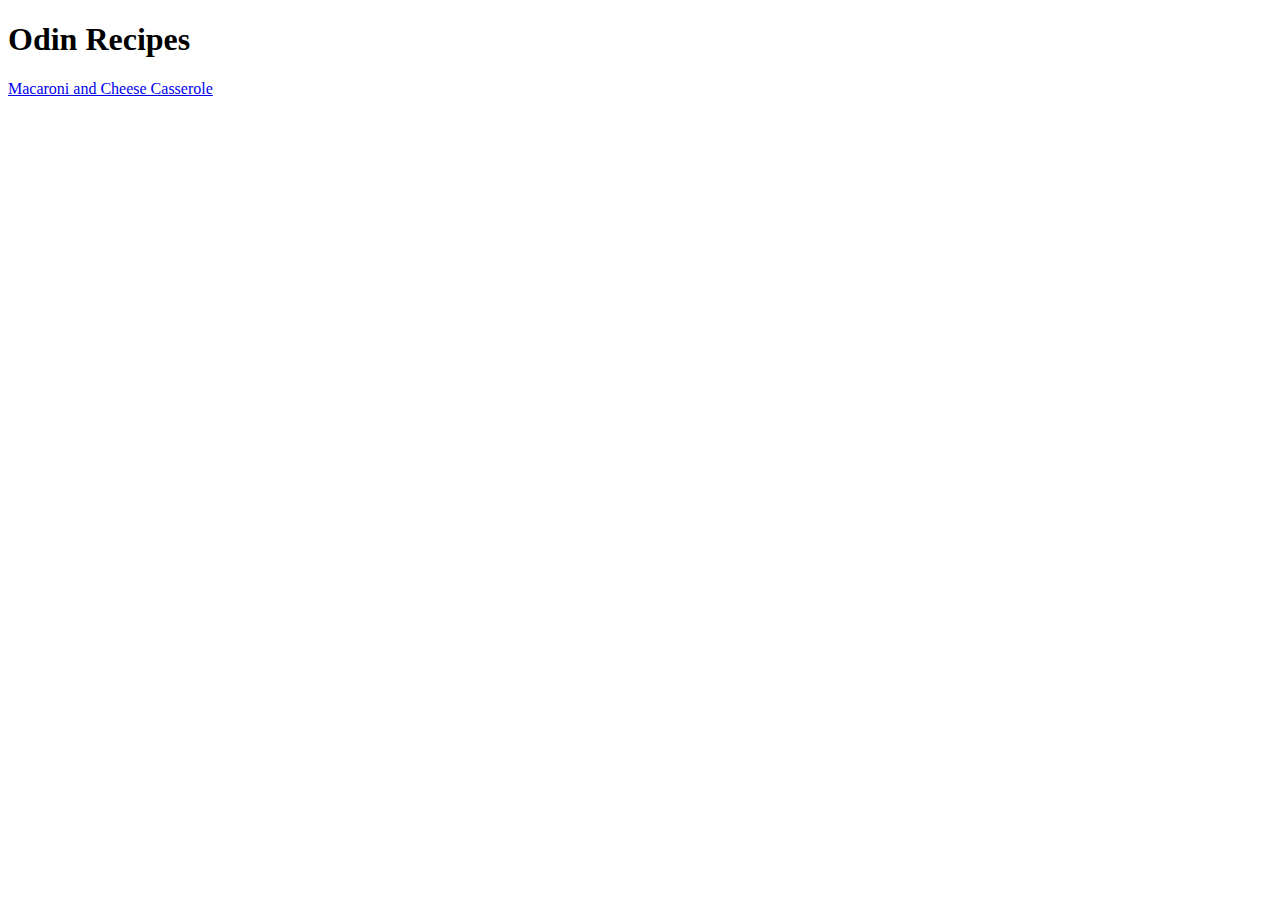
==== index.html @ 973c1a21 "add macaroni and cheese casserole recipe" ====
<!DOCTYPE html>
<head lang="EN">
    <meta charset="UTF-8">
    <title>Recipe Site</title>
</head>
<body>
    <h1>Odin Recipes</h1>
    <a href="recipes/Macaroni-and-Cheese-Casserole.html">Macaroni and Cheese Casserole</a>
</body>
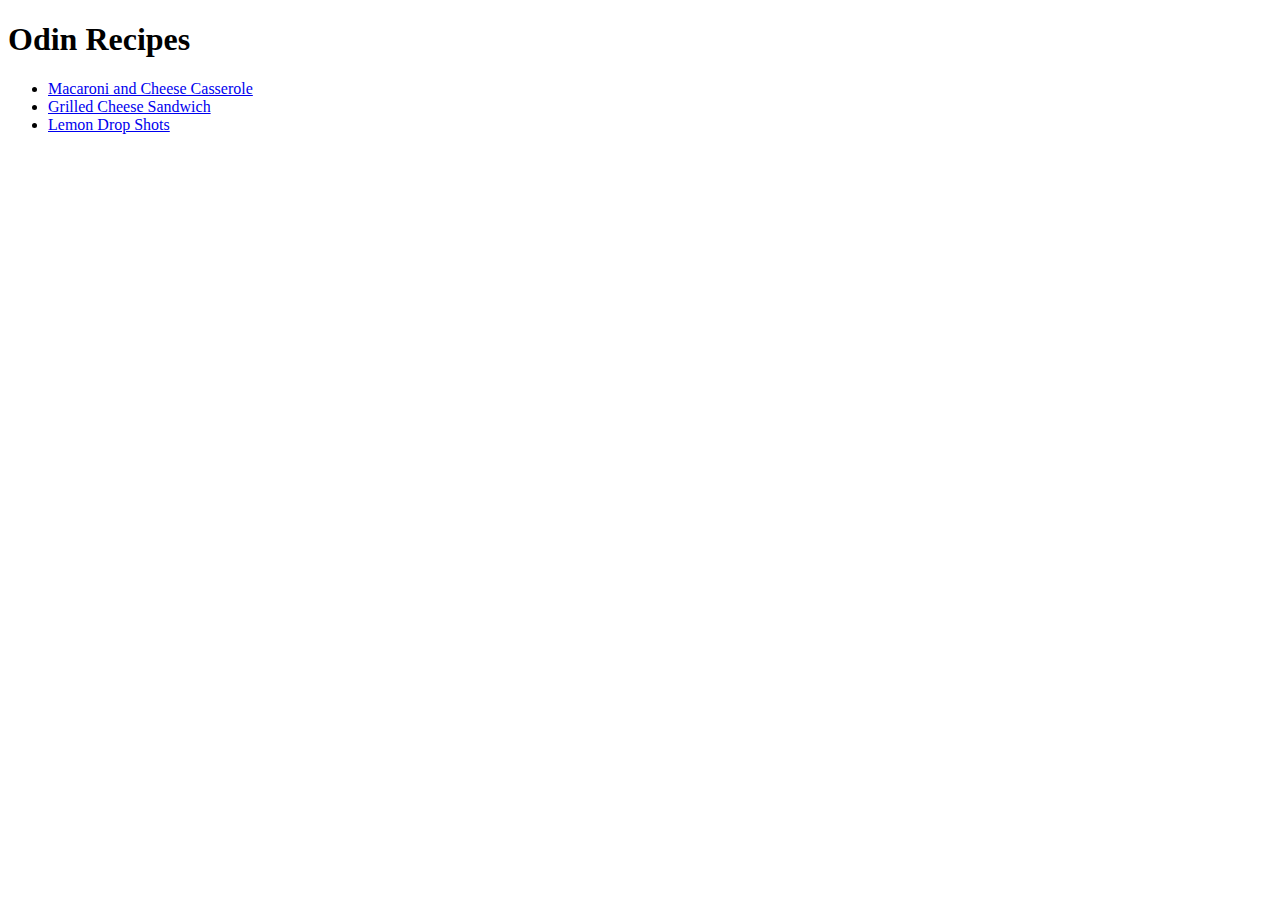
==== commit a619b585: "add 2 new recipe pages" ====
--- a/index.html
+++ b/index.html
@@ -5,5 +5,9 @@
 </head>
 <body>
     <h1>Odin Recipes</h1>
-    <a href="recipes/Macaroni-and-Cheese-Casserole.html">Macaroni and Cheese Casserole</a>
+    <ul>
+        <li><a href="recipes/Macaroni-and-Cheese-Casserole.html">Macaroni and Cheese Casserole</a></li>
+        <li><a href="recipes/Grilled-Cheese.html">Grilled Cheese Sandwich</a></li>
+        <li><a href="recipes/lemon-drop-shots.html">Lemon Drop Shots</a></li>
+    </ul>
 </body>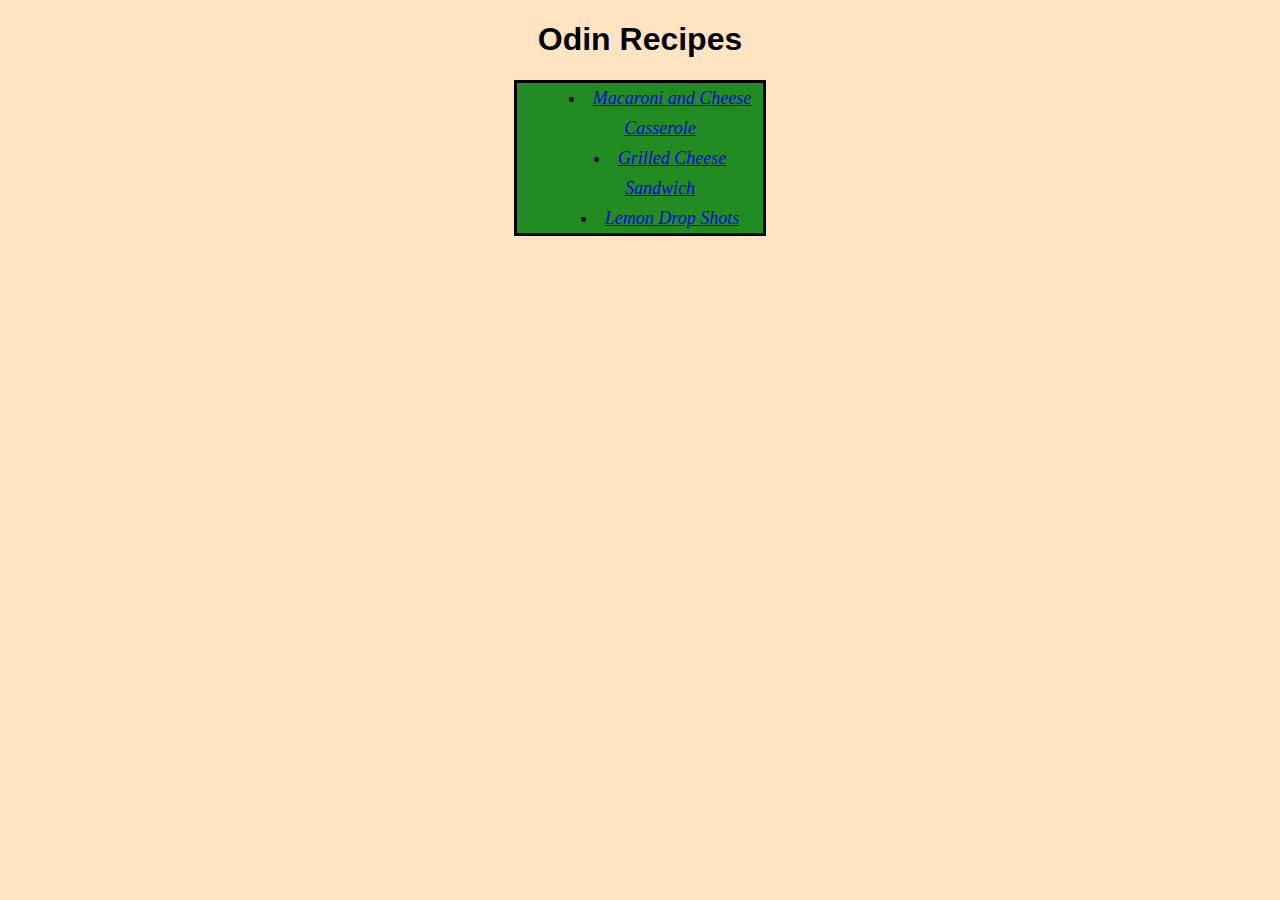
==== commit d9b6b280: "add style to all current pages" ====
--- a/index.html
+++ b/index.html
@@ -2,10 +2,11 @@
 <head lang="EN">
     <meta charset="UTF-8">
     <title>Recipe Site</title>
+    <link rel="stylesheet" href="style.css">
 </head>
-<body>
+<body class="frontpage">
     <h1>Odin Recipes</h1>
-    <ul>
+    <ul class="greenbg">
         <li><a href="recipes/Macaroni-and-Cheese-Casserole.html">Macaroni and Cheese Casserole</a></li>
         <li><a href="recipes/Grilled-Cheese.html">Grilled Cheese Sandwich</a></li>
         <li><a href="recipes/lemon-drop-shots.html">Lemon Drop Shots</a></li>
--- a/style.css
+++ b/style.css
@@ -0,0 +1,50 @@
+.frontpage {
+    text-align: center;
+    background-color: bisque;
+    font-family: Impact, Haettenschweiler, 'Arial Narrow Bold', sans-serif;
+}
+
+li {
+    font-family: Cambria, Cochin, Georgia, Times, 'Times New Roman', serif;
+    font-style: italic;
+    font-size: large;
+    list-style-position: inside;
+    line-height: 30px;
+}
+
+h2 {
+    border-style: none;
+    border-bottom-color: black;
+    border-bottom-width: 2px;
+    border-bottom-style: solid;
+}
+
+#MacCheese {
+    background-color: gold;
+}
+
+#grilledcheese {
+    background-color: tomato;
+}
+
+#lemondrop {
+    background-color: yellowgreen;
+}
+
+.homelink {
+    color: mediumblue;
+    font-weight: bold;
+    font-size: 35px;
+}
+
+.greenbg {
+    background-color: forestgreen;
+    border-style: solid;
+    margin-left: 40%;
+    margin-right: 40%;
+    border-color: black;
+}
+
+.description {
+    font-size: 20px;
+}